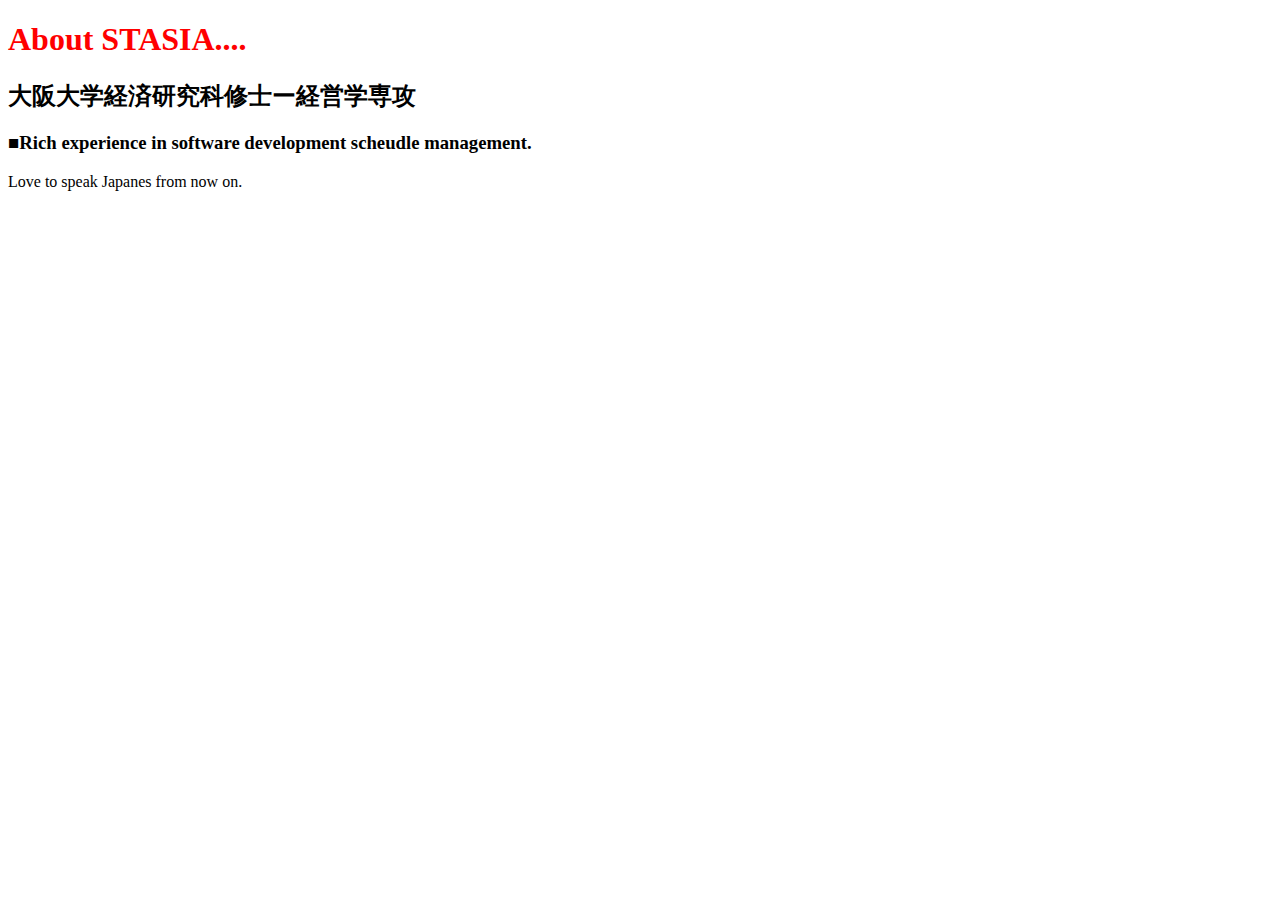
==== index.html @ 39756755 "Update index.html" ====
<!DOCTYPE html>
<html>
<head>
  <meta charset="utf-8">
  <title>About STASIA</title>
  <link rel="stylesheet" href="stylesheet.css">
</head>
<body>
      <h1>About STASIA....</h1>
      <h2>大阪大学経済研究科修士ー経営学専攻</h2>
      <h3>■Rich experience in software development scheudle management.</h3>
      <p>Love to speak Japanes from now on.</p>
</body>
</html>
---- stylesheet.css ----
h1 {
  color: red;
}
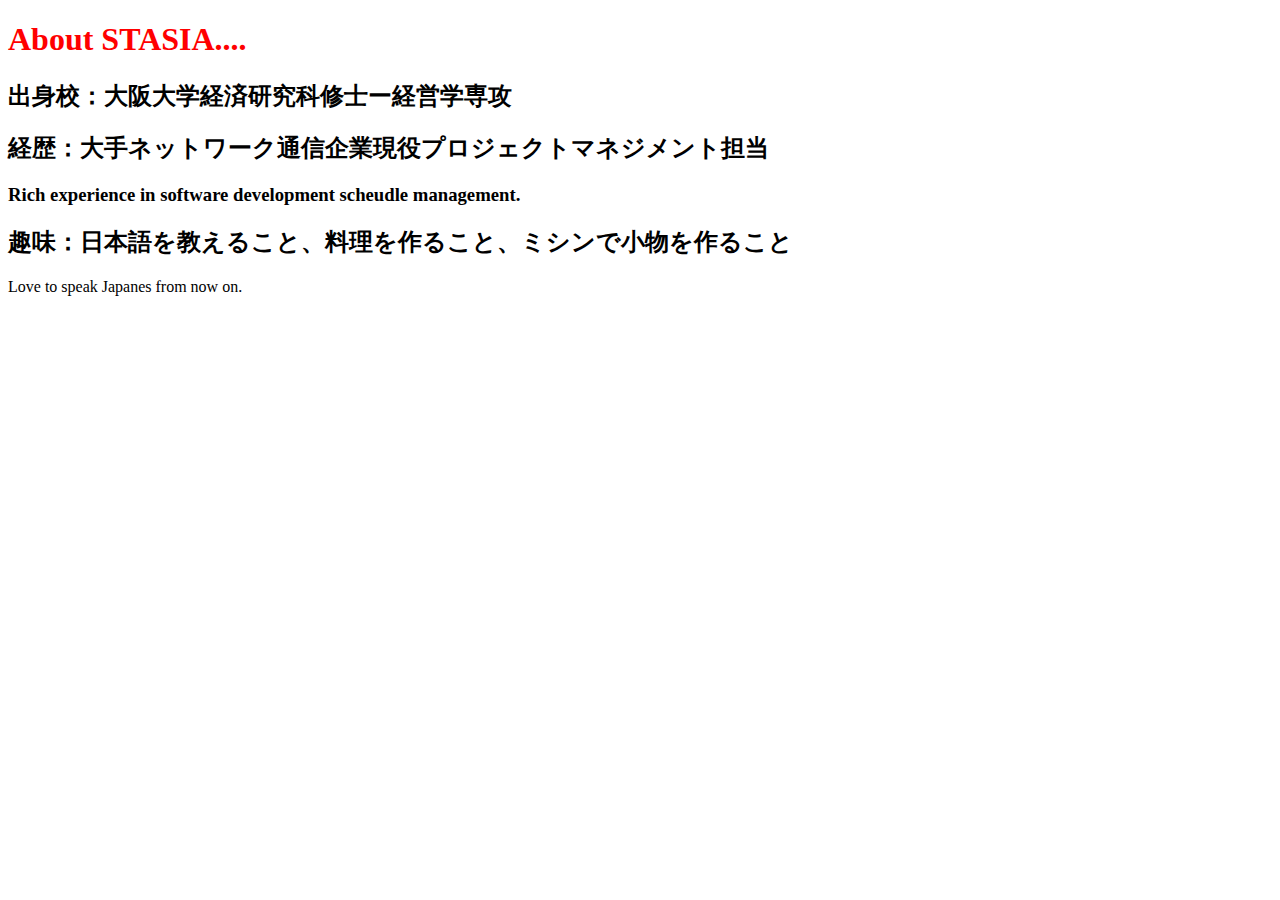
==== commit d4c33a07: "Update index.html" ====
--- a/index.html
+++ b/index.html
@@ -7,8 +7,10 @@
 </head>
 <body>
       <h1>About STASIA....</h1>
-      <h2>大阪大学経済研究科修士ー経営学専攻</h2>
-      <h3>■Rich experience in software development scheudle management.</h3>
+      <h2>出身校：大阪大学経済研究科修士ー経営学専攻</h2>
+      <h2>経歴：大手ネットワーク通信企業現役プロジェクトマネジメント担当</h2>
+      <h3>Rich experience in software development scheudle management.</h3>
+      <h2>趣味：日本語を教えること、料理を作ること、ミシンで小物を作ること</h2>
       <p>Love to speak Japanes from now on.</p>
 </body>
 </html>
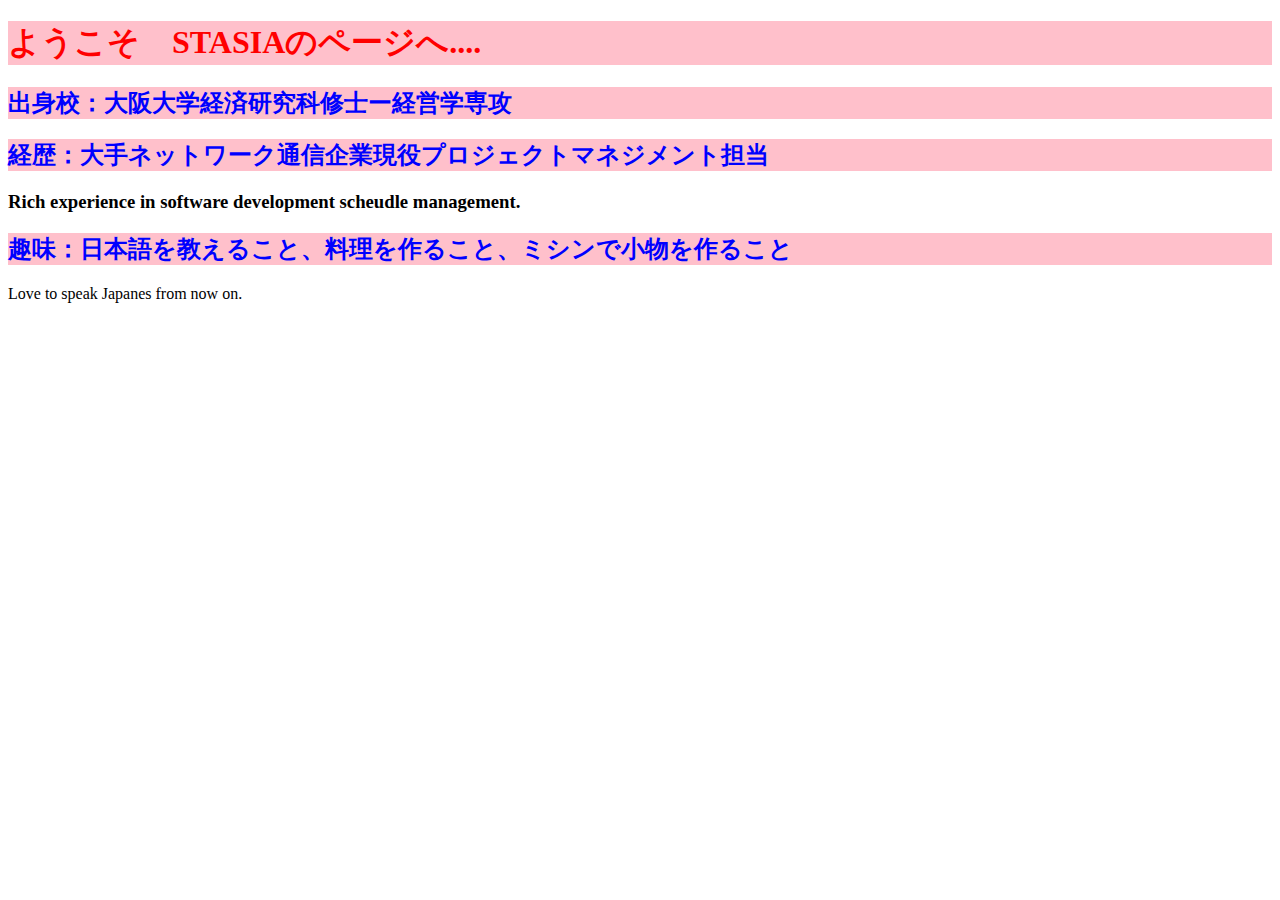
==== commit 799324d5: "Update index.html" ====
--- a/index.html
+++ b/index.html
@@ -6,7 +6,7 @@
   <link rel="stylesheet" href="stylesheet.css">
 </head>
 <body>
-      <h1>About STASIA....</h1>
+      <h1>ようこそ　STASIAのページへ....</h1>
       <h2>出身校：大阪大学経済研究科修士ー経営学専攻</h2>
       <h2>経歴：大手ネットワーク通信企業現役プロジェクトマネジメント担当</h2>
       <h3>Rich experience in software development scheudle management.</h3>
--- a/stylesheet.css
+++ b/stylesheet.css
@@ -1,3 +1,8 @@
 h1 {
-  color: red;
+    background-color: pink;
+    color: red;
 }
+h2 {
+    background-color: pink;
+    color: blue;
+}
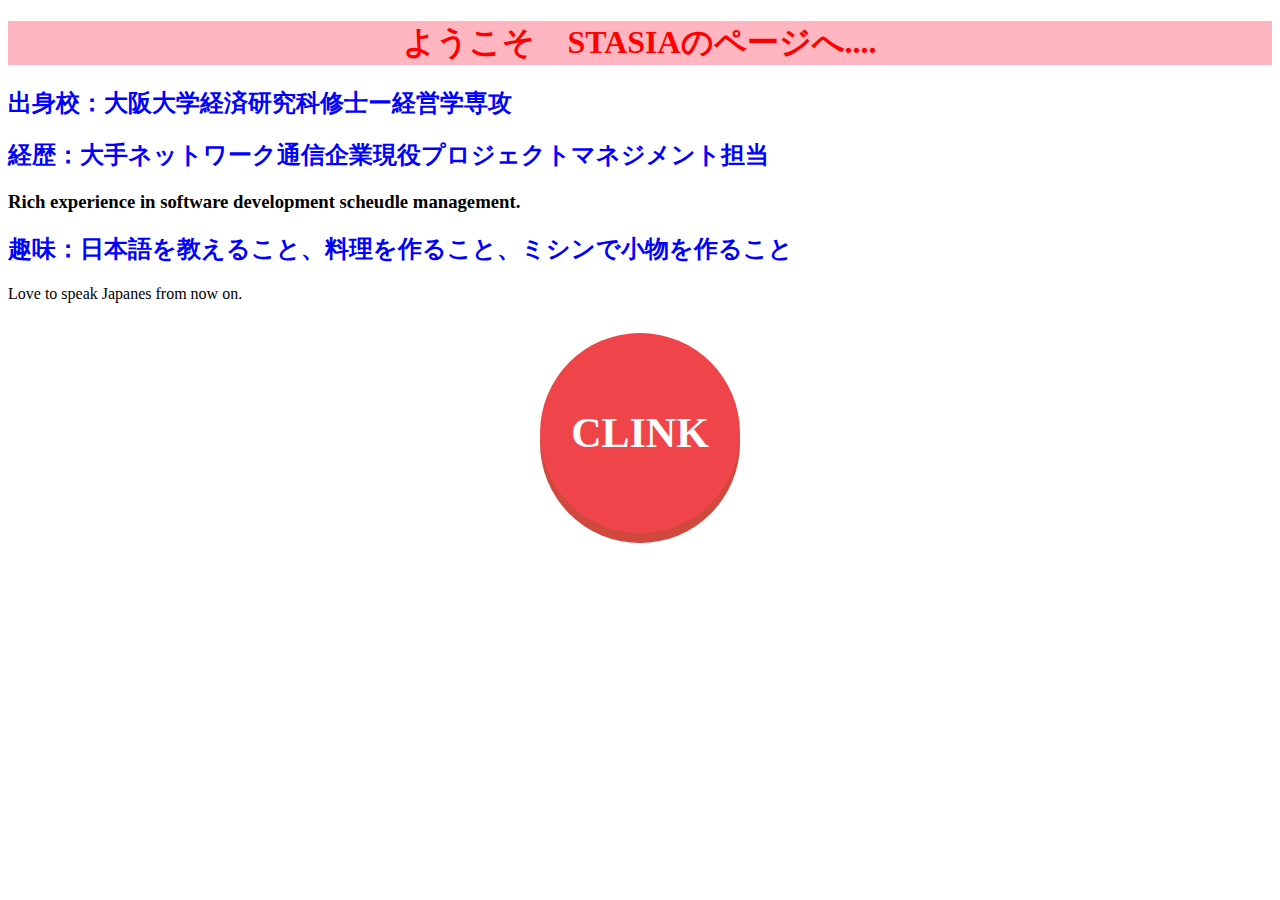
==== commit 892bb0bb: "Update index.html" ====
--- a/index.html
+++ b/index.html
@@ -12,5 +12,6 @@
       <h3>Rich experience in software development scheudle management.</h3>
       <h2>趣味：日本語を教えること、料理を作ること、ミシンで小物を作ること</h2>
       <p>Love to speak Japanes from now on.</p>
+      <div id="btn">CLINK ME!!</div>
 </body>
 </html>
--- a/stylesheet.css
+++ b/stylesheet.css
@@ -1,8 +1,32 @@
 h1 {
-    background-color: pink;
+    text-align:center;
+    background-color: lightpink;
     color: red;
+}    
+h2 {
+    color: blue;;
 }
-h2 {
-    background-color: pink;
-    color: blue;
+#btn {
+    width: 200px;
+    height: 200px;
+    background: #ef454a;
+    border-radius: 50%;
+    margin: 30px auto;
+    text-align: center;
+    line-height: 200px; 
+    color: #fff;
+    font-weight: bold;
+    font-size: 42px;
+    cursor: pointer;
+    box-shadow: 0 10px 0 #d1483e;
+    user-select: none;
 }
+
+#btn:hover
+    opacity:0.9;
+}     
+
+#btn:active{
+    box-shadow: 0 5px 0 #d1483e;
+    margin-top: 35px;
+}
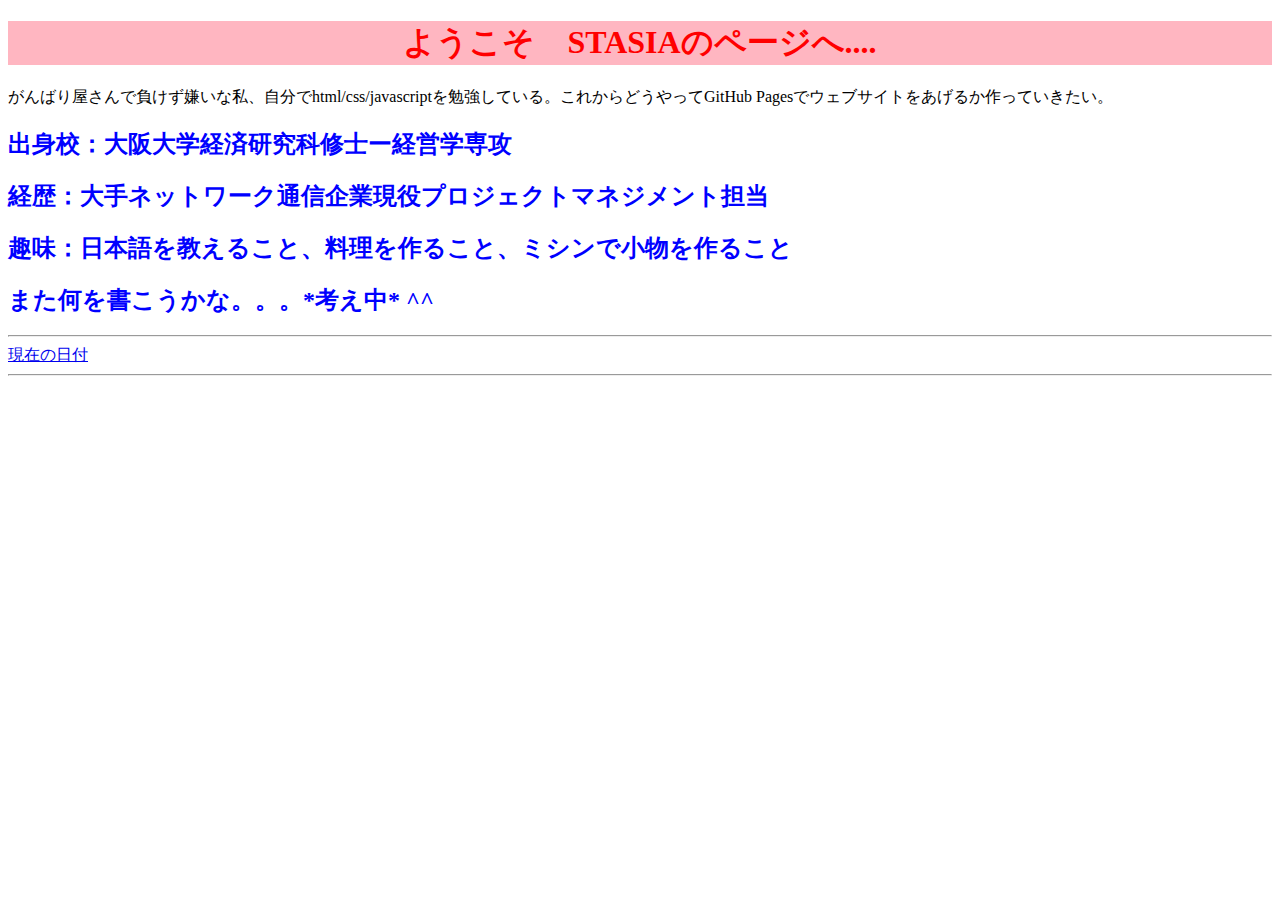
==== commit 94f746f8: "Update index.html" ====
--- a/index.html
+++ b/index.html
@@ -7,11 +7,15 @@
 </head>
 <body>
       <h1>ようこそ　STASIAのページへ....</h1>
+      <p>がんばり屋さんで負けず嫌いな私、自分でhtml/css/javascriptを勉強している。これからどうやってGitHub Pagesでウェブサイトをあげるか作っていきたい。</p>
       <h2>出身校：大阪大学経済研究科修士ー経営学専攻</h2>
       <h2>経歴：大手ネットワーク通信企業現役プロジェクトマネジメント担当</h2>
-      <h3>Rich experience in software development scheudle management.</h3>
       <h2>趣味：日本語を教えること、料理を作ること、ミシンで小物を作ること</h2>
-      <p>Love to speak Japanes from now on.</p>
-      <div id="btn">CLINK ME!!</div>
+      <h2>また何を書こうかな。。。*考え中* ^^ </h2>
+      <!-- <div id="btn">CLINK ME!!</div> -->
+      <hr>
+          <script src="time.js"></script>              
+          <a href="javascript:alert('今日は「' + currentDay() + '」です。')">現在の日付</a><br>
+      <hr>
 </body>
 </html>
--- a/stylesheet.css
+++ b/stylesheet.css
@@ -1,32 +1,17 @@
 h1 {
     text-align:center;
-    background-color: lightpink;
+    background-color: #ffb6c1;
     color: red;
 }    
 h2 {
     color: blue;;
 }
 #btn {
-    width: 200px;
-    height: 200px;
+    width: 80px;
+    height: 20px;
     background: #ef454a;
-    border-radius: 50%;
-    margin: 30px auto;
     text-align: center;
-    line-height: 200px; 
     color: #fff;
     font-weight: bold;
-    font-size: 42px;
-    cursor: pointer;
-    box-shadow: 0 10px 0 #d1483e;
-    user-select: none;
+    font-size: 10px;
 }
-
-#btn:hover
-    opacity:0.9;
-}     
-
-#btn:active{
-    box-shadow: 0 5px 0 #d1483e;
-    margin-top: 35px;
-}
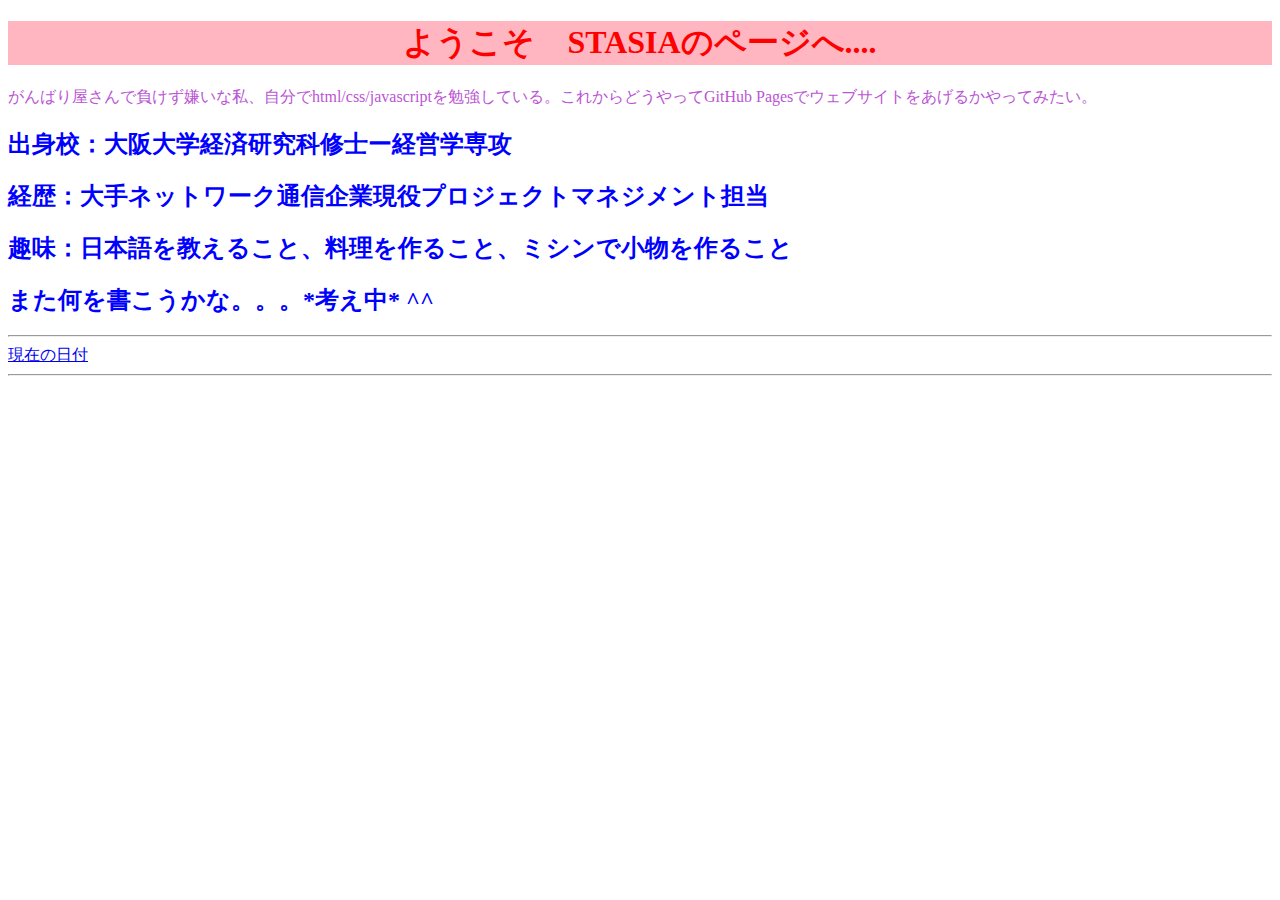
==== commit 71093b16: "Update index.html" ====
--- a/index.html
+++ b/index.html
@@ -7,7 +7,7 @@
 </head>
 <body>
       <h1>ようこそ　STASIAのページへ....</h1>
-      <p>がんばり屋さんで負けず嫌いな私、自分でhtml/css/javascriptを勉強している。これからどうやってGitHub Pagesでウェブサイトをあげるか作っていきたい。</p>
+      <p>がんばり屋さんで負けず嫌いな私、自分でhtml/css/javascriptを勉強している。これからどうやってGitHub Pagesでウェブサイトをあげるかやってみたい。</p>
       <h2>出身校：大阪大学経済研究科修士ー経営学専攻</h2>
       <h2>経歴：大手ネットワーク通信企業現役プロジェクトマネジメント担当</h2>
       <h2>趣味：日本語を教えること、料理を作ること、ミシンで小物を作ること</h2>
--- a/stylesheet.css
+++ b/stylesheet.css
@@ -1,3 +1,8 @@
+p{
+    color:mediumorchid
+    
+}
+
 h1 {
     text-align:center;
     background-color: #ffb6c1;
@@ -7,11 +12,12 @@
     color: blue;;
 }
 #btn {
-    width: 80px;
+    width: 100px;
     height: 20px;
     background: #ef454a;
     text-align: center;
     color: #fff;
+    margin-top: auto;
     font-weight: bold;
     font-size: 10px;
 }
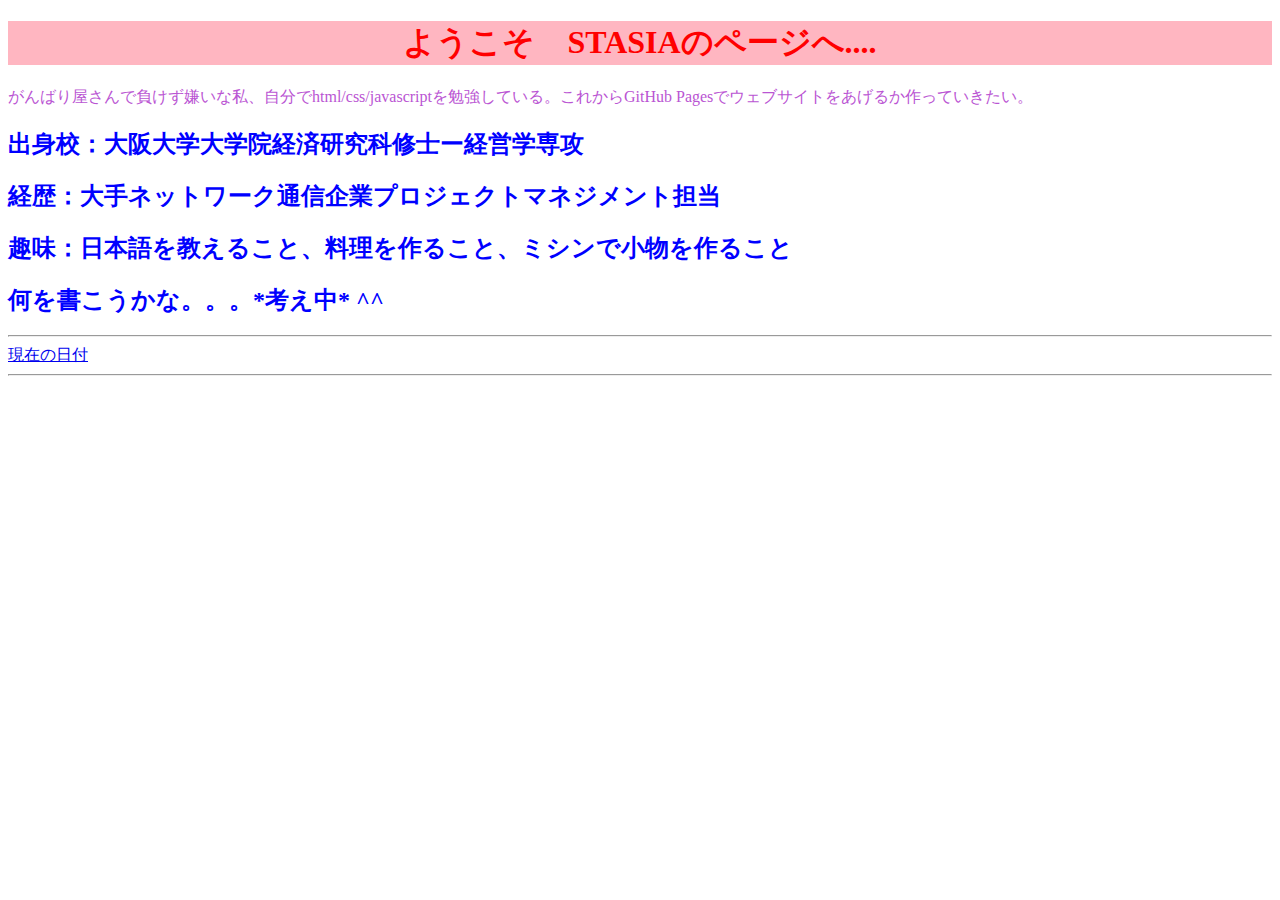
==== commit d3eb54e3: "Update index.html" ====
--- a/index.html
+++ b/index.html
@@ -7,11 +7,11 @@
 </head>
 <body>
       <h1>ようこそ　STASIAのページへ....</h1>
-      <p>がんばり屋さんで負けず嫌いな私、自分でhtml/css/javascriptを勉強している。これからどうやってGitHub Pagesでウェブサイトをあげるかやってみたい。</p>
-      <h2>出身校：大阪大学経済研究科修士ー経営学専攻</h2>
-      <h2>経歴：大手ネットワーク通信企業現役プロジェクトマネジメント担当</h2>
+      <p>がんばり屋さんで負けず嫌いな私、自分でhtml/css/javascriptを勉強している。これからGitHub Pagesでウェブサイトをあげるか作っていきたい。</p>
+      <h2>出身校：大阪大学大学院経済研究科修士ー経営学専攻</h2>
+      <h2>経歴：大手ネットワーク通信企業プロジェクトマネジメント担当</h2>
       <h2>趣味：日本語を教えること、料理を作ること、ミシンで小物を作ること</h2>
-      <h2>また何を書こうかな。。。*考え中* ^^ </h2>
+      <h2>何を書こうかな。。。*考え中* ^^ </h2>
       <!-- <div id="btn">CLINK ME!!</div> -->
       <hr>
           <script src="time.js"></script>              
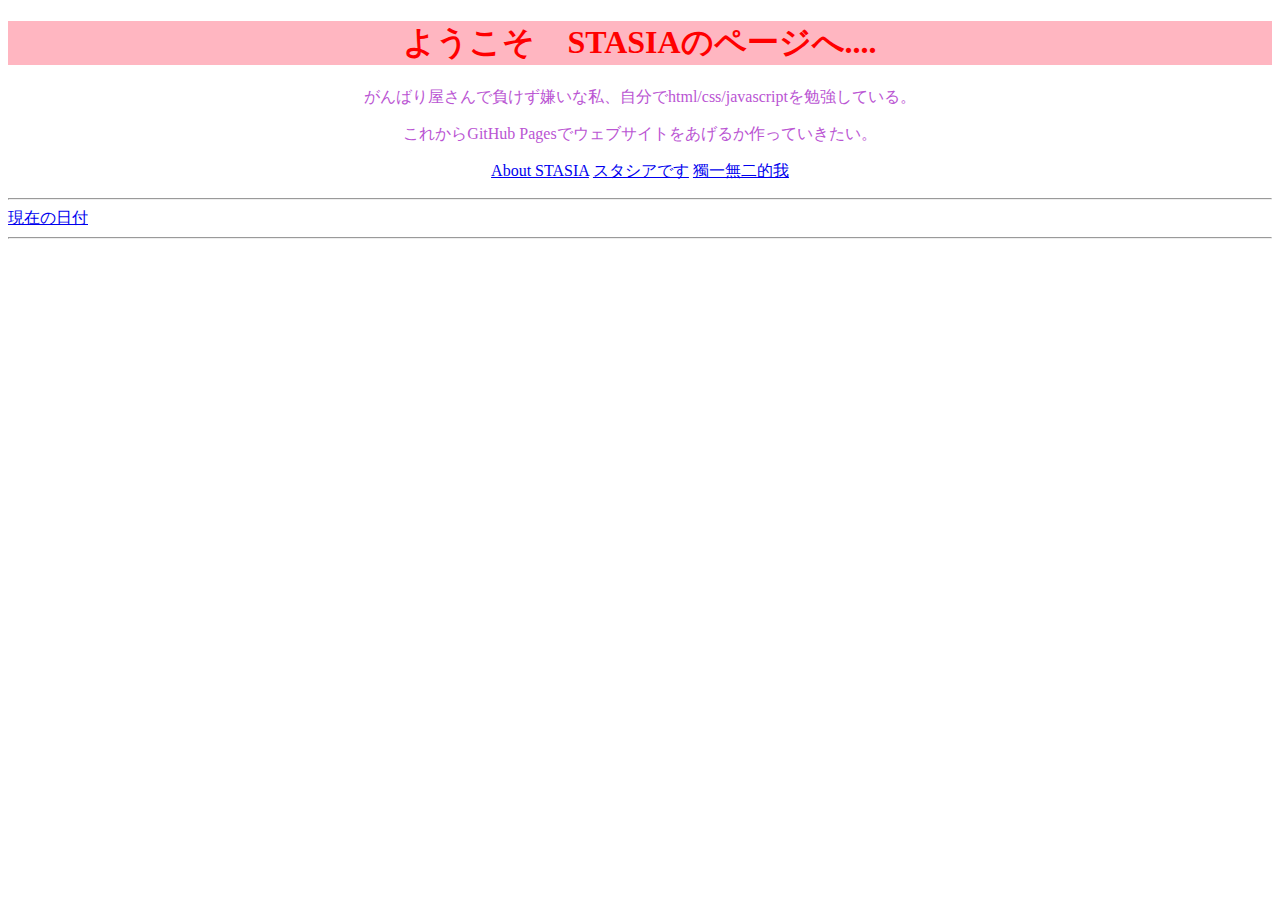
==== commit 103c12d4: "Update index.html" ====
--- a/index.html
+++ b/index.html
@@ -6,16 +6,24 @@
   <link rel="stylesheet" href="stylesheet.css">
 </head>
 <body>
+      <!-- <div id="btn-1">About Stasia</div> 
+      <div id="btn-2">スタシアです</div>
+      <div id="btn-3">獨一無二的我</div>  -->
       <h1>ようこそ　STASIAのページへ....</h1>
-      <p>がんばり屋さんで負けず嫌いな私、自分でhtml/css/javascriptを勉強している。これからGitHub Pagesでウェブサイトをあげるか作っていきたい。</p>
-      <h2>出身校：大阪大学大学院経済研究科修士ー経営学専攻</h2>
-      <h2>経歴：大手ネットワーク通信企業プロジェクトマネジメント担当</h2>
-      <h2>趣味：日本語を教えること、料理を作ること、ミシンで小物を作ること</h2>
-      <h2>何を書こうかな。。。*考え中* ^^ </h2>
-      <!-- <div id="btn">CLINK ME!!</div> -->
+      <p style="text-align: center">がんばり屋さんで負けず嫌いな私、自分でhtml/css/javascriptを勉強している。</p>
+      <p style="text-align: center">これからGitHub Pagesでウェブサイトをあげるか作っていきたい。</p>
+      <!--<span id="tab-1">About Stasia</span>
+      <span id="tab-2">スタシアです</span>
+      <span id="tab-3">獨一無二的我</span>
+      <span id="tab-4">頁面3</span> <br> -->
+      <a href="en.html"><p style=text-align:center>About STASIA</a>
+      <a href="jp.html">スタシアです</a>
+      <a href="tw.html">獨一無二的我</a>
+  
       <hr>
           <script src="time.js"></script>              
           <a href="javascript:alert('今日は「' + currentDay() + '」です。')">現在の日付</a><br>
       <hr>
 </body>
+
 </html>
